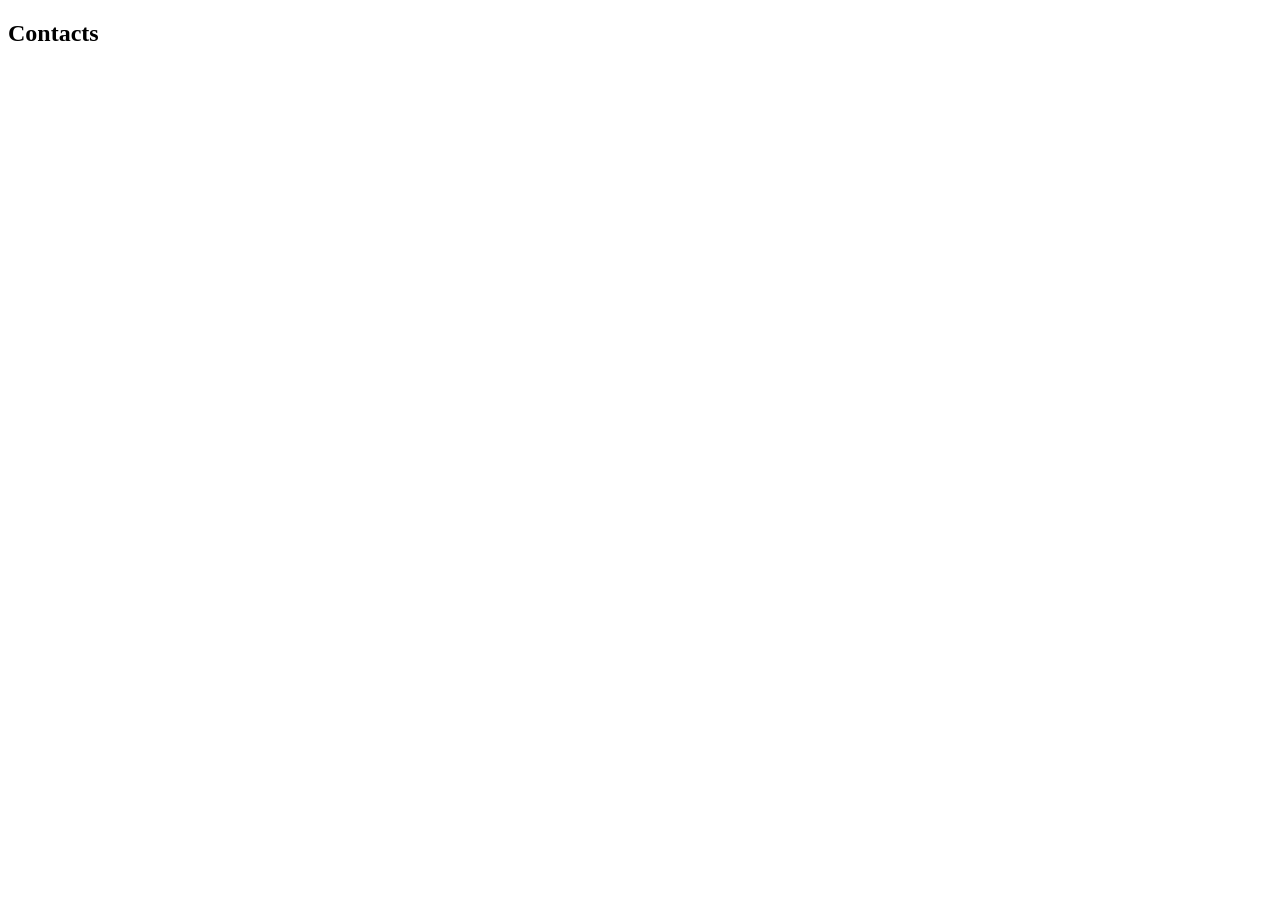
==== codex.html @ 967e8304 "added another file named codex.html" ====
<!DOCTYPE html>
<html lang="en">
<head>
    <meta charset="UTF-8">
    <meta name="viewport" content="width=device-width, initial-scale=1.0">
    <title>Document</title>
</head>
<body>
    <h2>Contacts</h2>
</body>
</html>
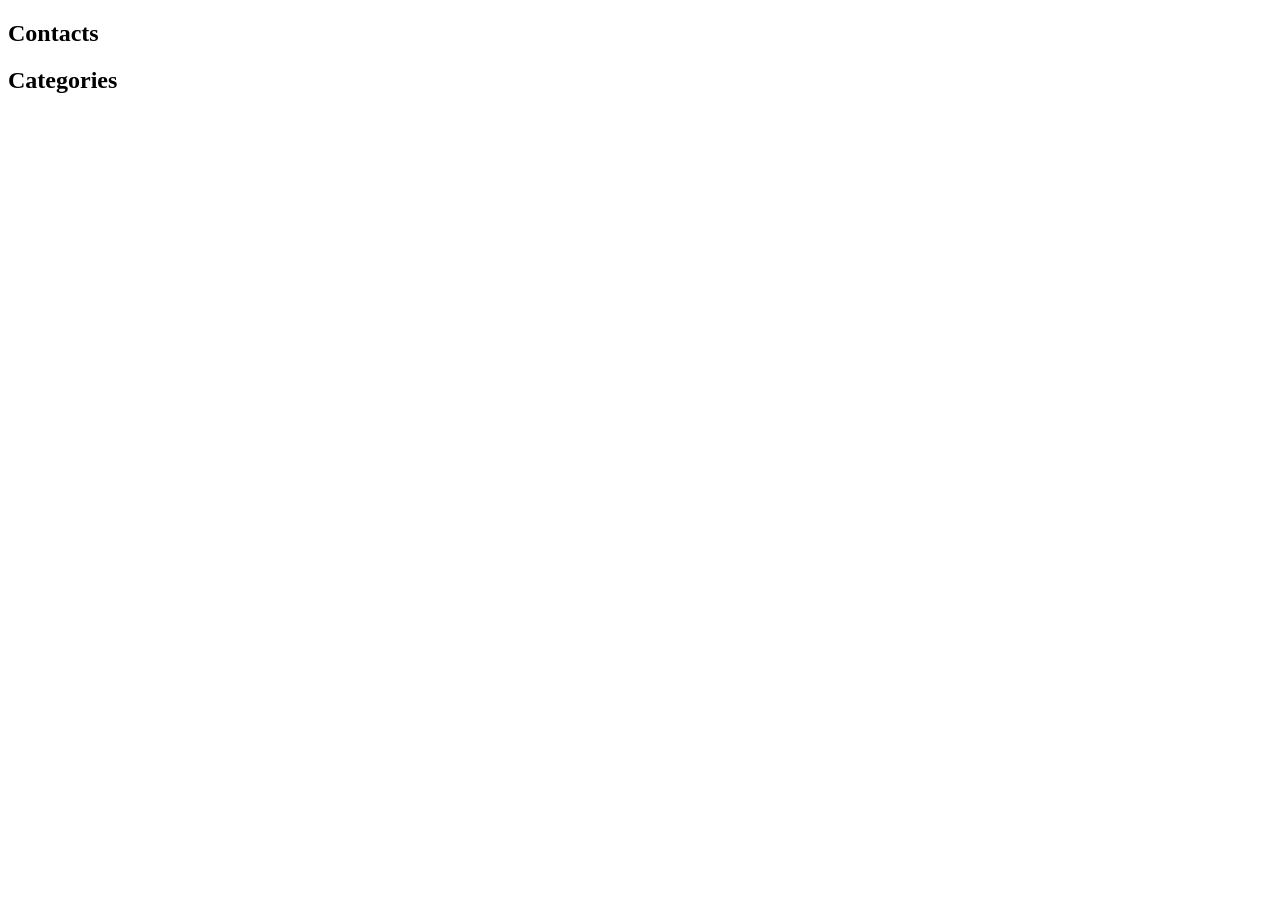
==== commit e3bce945: "modified file" ====
--- a/codex.html
+++ b/codex.html
@@ -7,5 +7,6 @@
 </head>
 <body>
     <h2>Contacts</h2>
+    <h2>Categories</h2>
 </body>
 </html>
